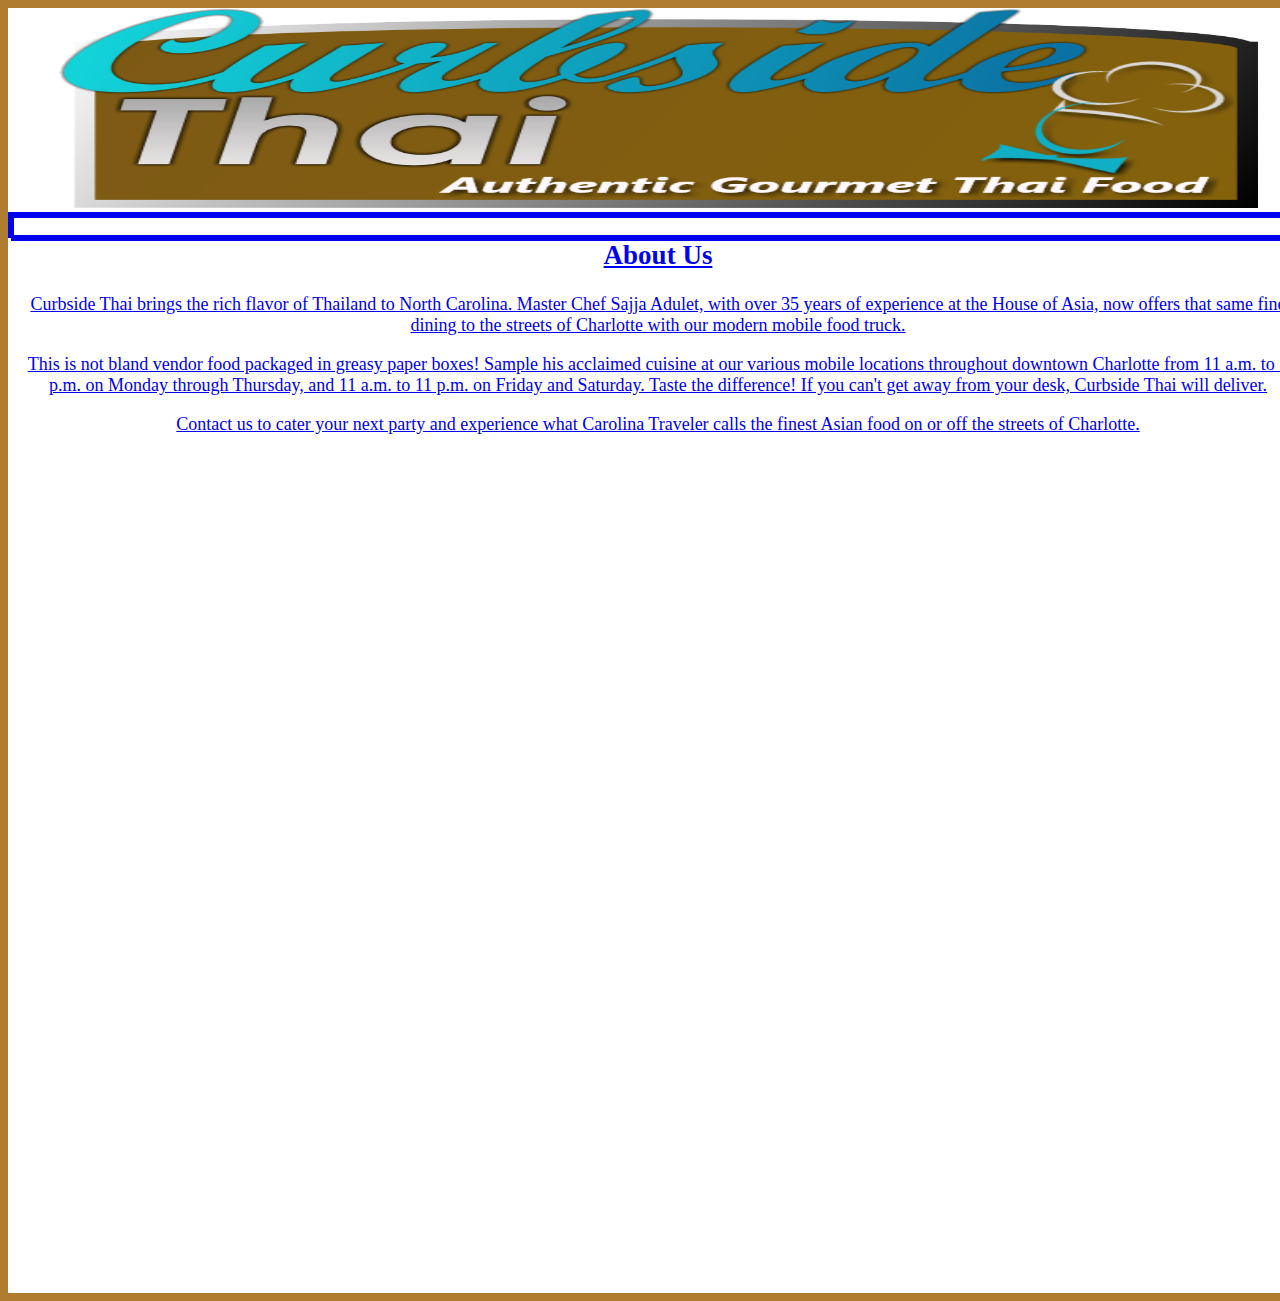
==== about.html @ 8c586075 "sad push" ====
<!DOCTYPE html>
<html>
<head>
<meta charset="UTF-8">
<title>Curry Thai</title>
<link rel="stylesheet" href = "curry.css  "  type = "text/css" />
</head>

<body>
<div>
	<a href= "index.html"><img src="logo.png" alt="logo" style="width:1200px;height:200px;">
	<nav>
	
	<nav>
	
	
	
<h2>About Us</h2>
 
<p>Curbside Thai brings the rich flavor of Thailand to 
North Carolina. Master Chef Sajja Adulet, with over 35 
years of experience at the House of Asia, now offers 
that same fine dining to the streets of Charlotte 
with our modern mobile food truck.</p>

<p>This is not bland vendor food packaged in greasy 
paper boxes! Sample his acclaimed cuisine at our various 
mobile locations throughout downtown Charlotte from 
11 a.m. to 7 p.m. on Monday through Thursday, and 
11 a.m. to 11 p.m. on Friday and Saturday. Taste the 
difference! If you can't get away from your desk, 
Curbside Thai will deliver.</p>

<p>Contact us to cater your next party and experience 
what Carolina Traveler calls the finest Asian food 
on or off the streets of Charlotte.</p>
	
</div>
</html>
---- curry.css ----
body {
  background-color:  #b07c30;

}

h1 {
  color: navy;
  margin-left: 20px;
}

table{
 width: 100%;
  text-align: center;
   height: 100px;
   background-color:white;
}


nav{
	 
text-align: center;	

height: 120em;
 font-size:20em;
 border:solid;

font-family:serif;

}

 a:hover:not(.active) {
  background-color:#555;
  color:: #0066ee;
 }
 
 footer{
	text-align:center;
}

div{
 	
 height: 1285px;
  width: 1300px;
  
text-align: center;

background-color:white;

background-position : center
border: 2px solid black;


}

nav{
	 
text-align: center;	
border-color:#551a8 ;
height: 20px;
 font-size:18px;
 border:solid;
border-width:2;
font-family:Merriweather;

}
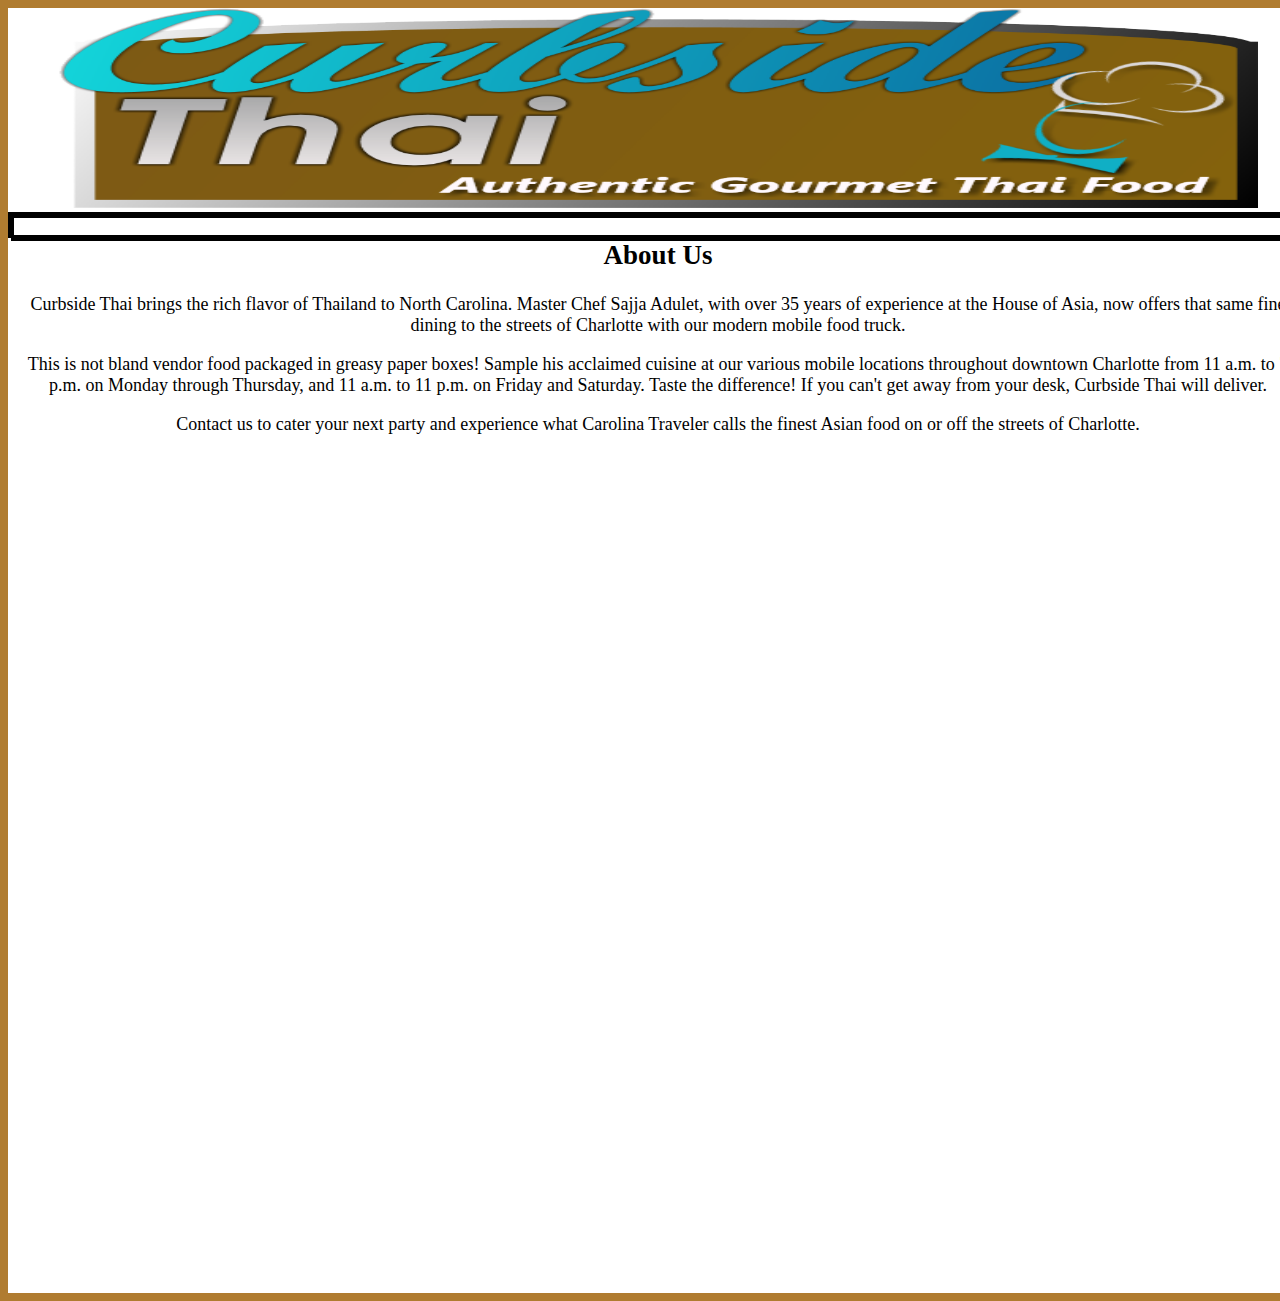
==== commit 82fff081: "stuff" ====
--- a/about.html
+++ b/about.html
@@ -10,7 +10,8 @@
 <div>
 	<a href= "index.html"><img src="logo.png" alt="logo" style="width:1200px;height:200px;">
 	<nav>
-	
+	<a href= "about.html"></a> 
+	<a href= "location.html"></a>
 	<nav>
 	
 	
